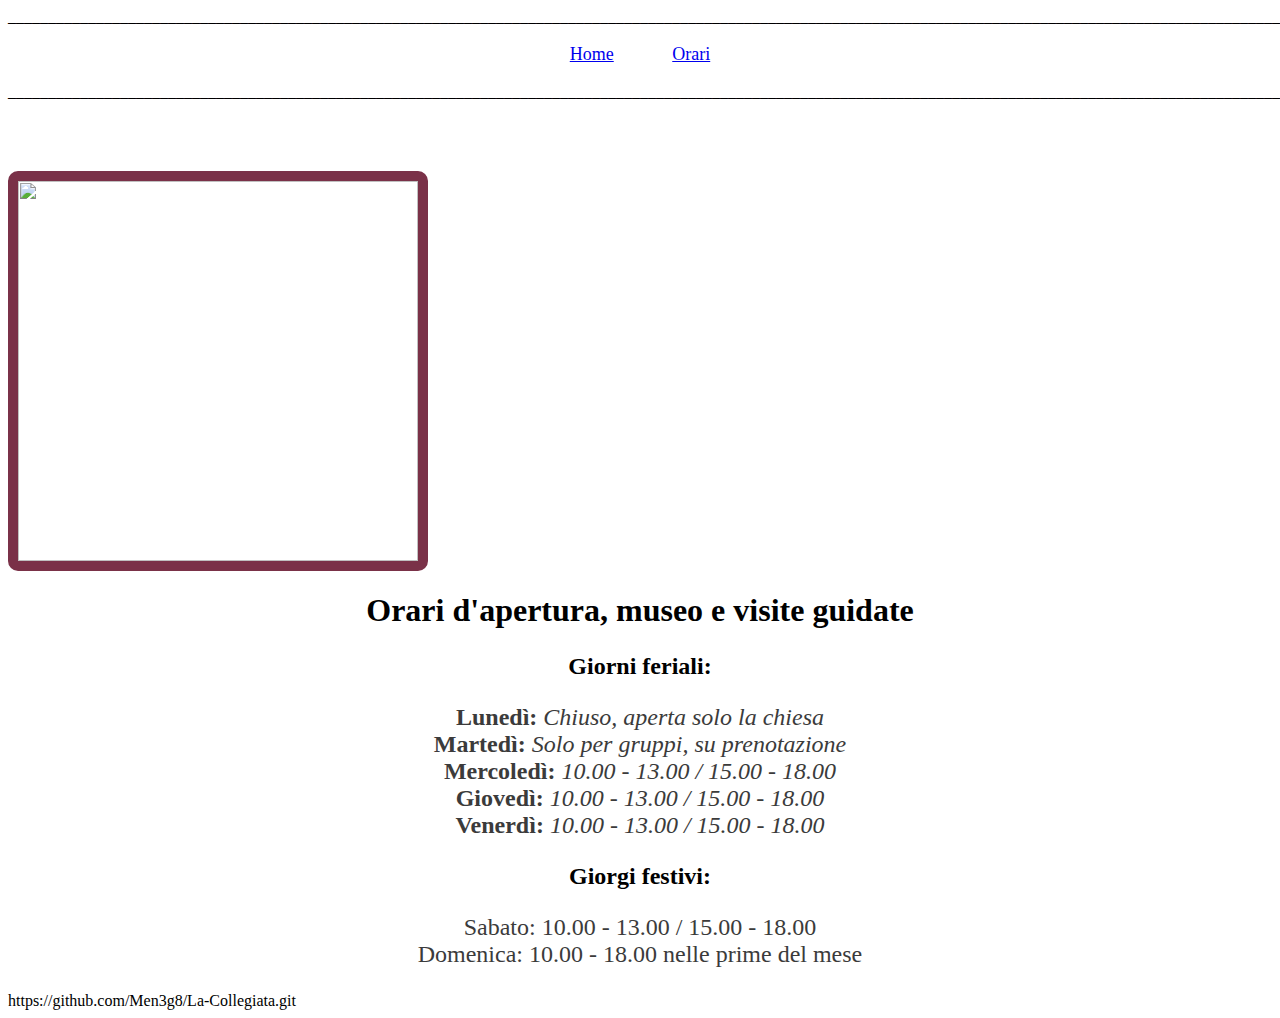
==== Orari.html @ cbd316f9 "Add files via upload" ====
﻿<HTML>
<head>
    <title>La Collegiata-Orari</title>
</head>

<link rel="stylesheet" href="C:\Users\andre\OneDrive\Desktop\La collegiata\Nuova Scheda.css">

<body>
    <p class="riga">[base64]</p>
    <center><p style="font-size:large;"><a href="C:\Users\andre\OneDrive\Desktop\La collegiata\Nuova Scheda.html">Home</a>‎ ‎ ‎ ‎ ‎ ‎ ‎ ‎ ‎ ‎ ‎ ‎ ‎ <a href="C:\Users\andre\OneDrive\Desktop\La collegiata\Orari.html">Orari</a></p></center>
    <p class="riga">[base64]</p>

    <div class="container">
        <div class="image">
            <br><br><br>
            <img style="height: 380px; border: 10px solid #7a3148; border-radius: 10px; width: 400px;" src="C:\Users\andre\OneDrive\Immagini\Rullino\20211225_160810.jpg" />
        </div>

        <div class="text">
            <center><h1><b>Orari d'apertura, museo e visite guidate</b></h1></center>

            <center>
                <p style="font-size:x-large"><b>Giorni feriali:</b></p>

                <p style="color: #3b3b3b;font-size:x-large;">
                    <b>Lunedì:</b> <em>
                        Chiuso, aperta solo la chiesa
                    </em>
                    <br><b>Martedì:</b> <em>Solo per gruppi, su prenotazione</em>
                    <br><b>
                        Mercoledì:
                    </b>
                    <em>
                        10.00 - 13.00 / 15.00 - 18.00
                    </em>
                    <br><b>
                        Giovedì:
                    </b>
                    <em>
                        10.00 - 13.00 / 15.00 - 18.00
                    </em>
                    <br><b>Venerdì:</b> <em>10.00 - 13.00 / 15.00 - 18.00</em>
                </p>

                <p style="font-size:x-large"><b>Giorgi festivi:</b></p>

                <p style="font-size: x-large; color:#3b3b3b;">
                    Sabato: 10.00 - 13.00 / 15.00 - 18.00
                    <br>
                    Domenica: 10.00 - 18.00 nelle prime del mese
                </p>
            </center>
        </div>
    </div>
    https://github.com/Men3g8/La-Collegiata.git
</body>
</HTML>
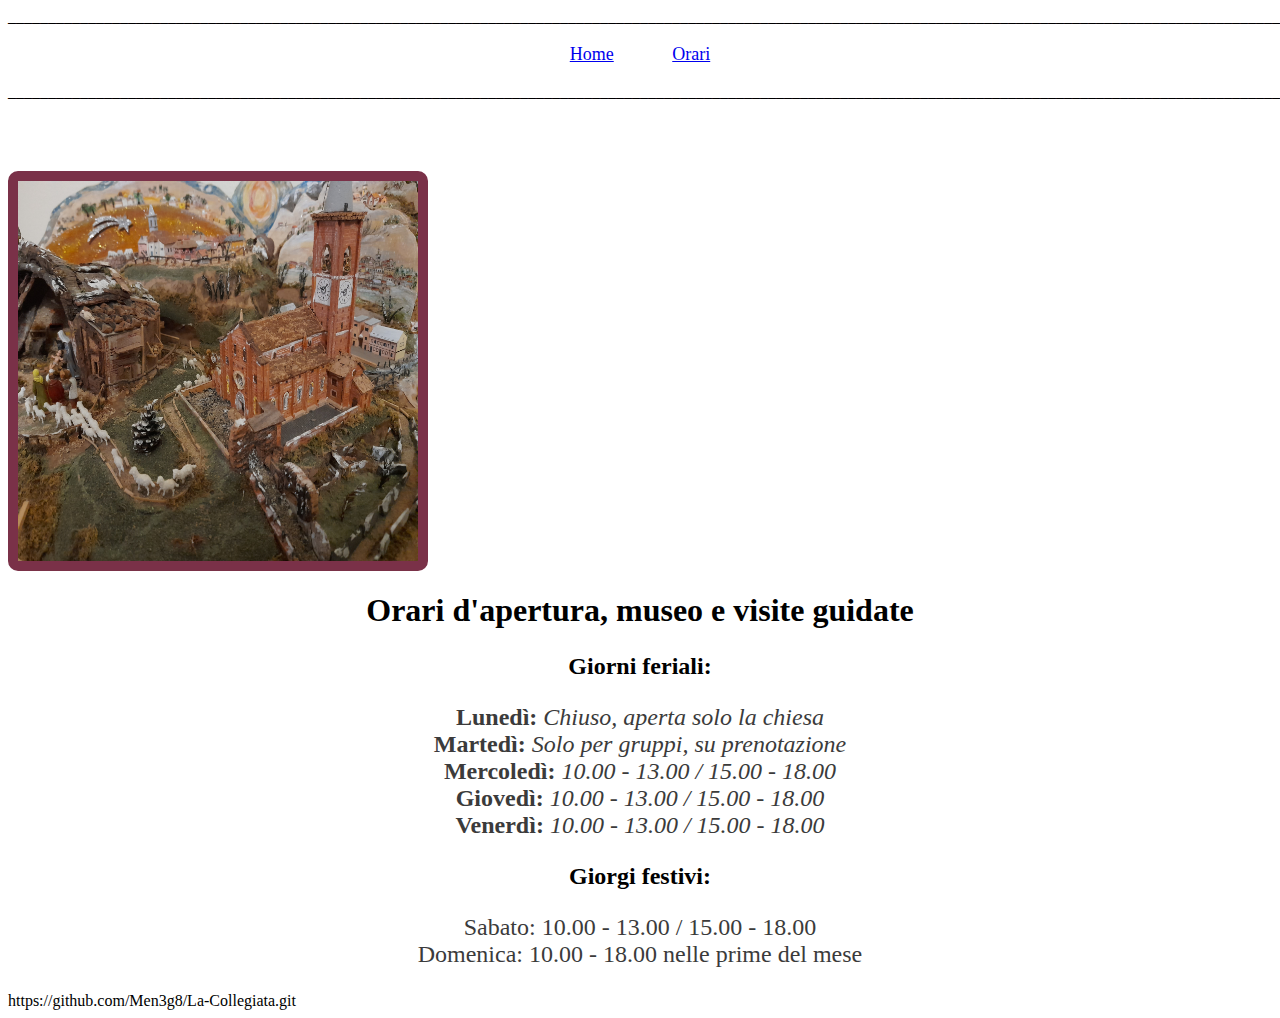
==== commit 5c99eb17: "Update Orari.html" ====
--- a/Orari.html
+++ b/Orari.html
@@ -13,7 +13,7 @@
     <div class="container">
         <div class="image">
             <br><br><br>
-            <img style="height: 380px; border: 10px solid #7a3148; border-radius: 10px; width: 400px;" src="C:\Users\andre\OneDrive\Immagini\Rullino\20211225_160810.jpg" />
+            <img style="height: 380px; border: 10px solid #7a3148; border-radius: 10px; width: 400px;" src="20211225_160810.jpg" />
         </div>
 
         <div class="text">
@@ -54,4 +54,4 @@
     </div>
     https://github.com/Men3g8/La-Collegiata.git
 </body>
-</HTML>+</HTML>
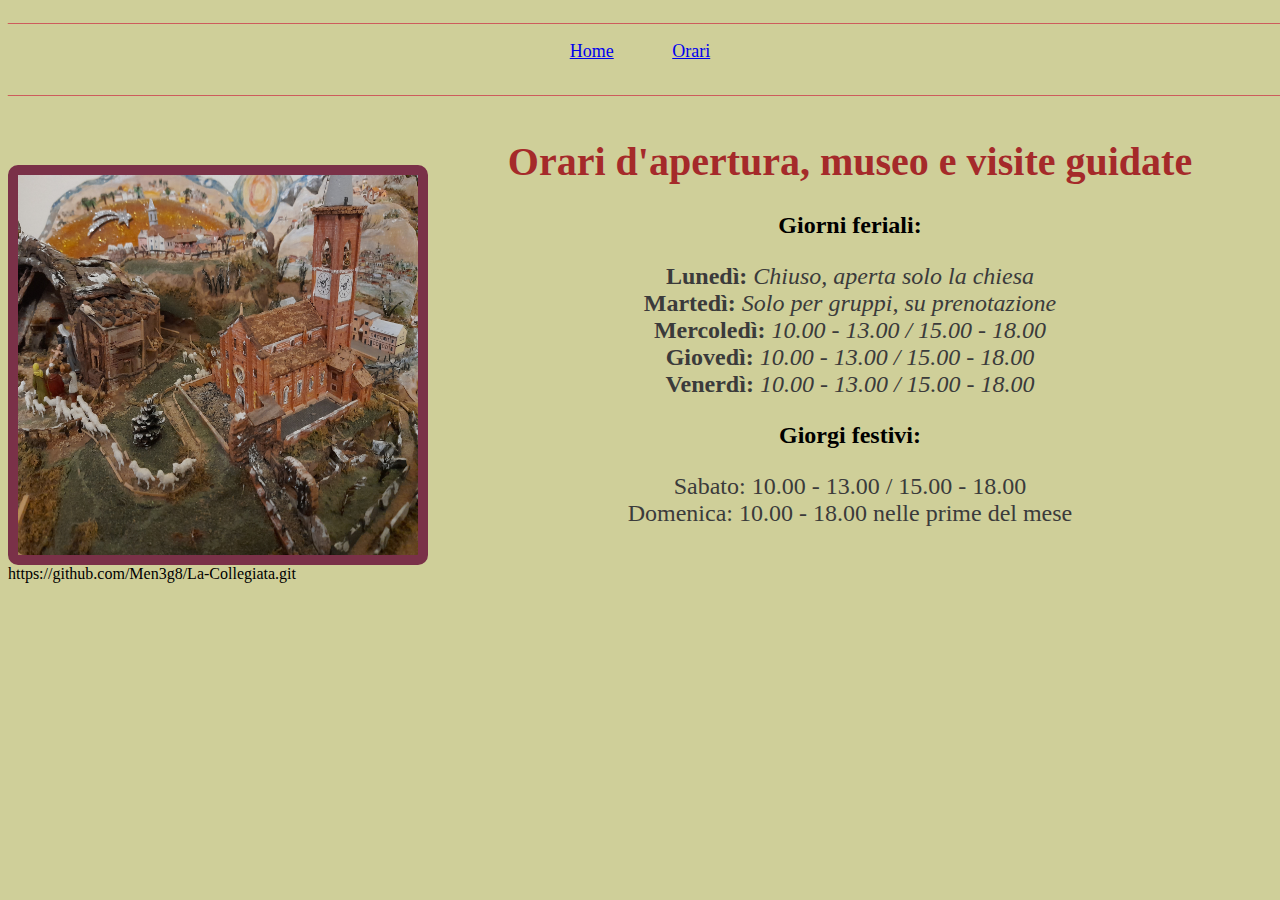
==== commit 99a24d96: "Update Orari.html" ====
--- a/Orari.html
+++ b/Orari.html
@@ -3,11 +3,11 @@
     <title>La Collegiata-Orari</title>
 </head>
 
-<link rel="stylesheet" href="C:\Users\andre\OneDrive\Desktop\La collegiata\Nuova Scheda.css">
+<link rel="stylesheet" href="Nuova Scheda.css">
 
 <body>
     <p class="riga">[base64]</p>
-    <center><p style="font-size:large;"><a href="C:\Users\andre\OneDrive\Desktop\La collegiata\Nuova Scheda.html">Home</a>‎ ‎ ‎ ‎ ‎ ‎ ‎ ‎ ‎ ‎ ‎ ‎ ‎ <a href="C:\Users\andre\OneDrive\Desktop\La collegiata\Orari.html">Orari</a></p></center>
+    <center><p style="font-size:large;"><a href="index.html">Home</a>‎ ‎ ‎ ‎ ‎ ‎ ‎ ‎ ‎ ‎ ‎ ‎ ‎ <a href="Orari.html">Orari</a></p></center>
     <p class="riga">[base64]</p>
 
     <div class="container">
--- a/Nuova Scheda.css
+++ b/Nuova Scheda.css
@@ -0,0 +1,27 @@
+.riga {
+	width:500px;
+	height:15px;
+	color:indianred;
+}
+
+body {
+	background-color: #cfcf99;
+}
+
+h1 {
+	font-size: x-large;
+	color: brown;
+	font-size:40px;
+}
+
+.container {
+	display: flex;
+}
+
+.image {
+	flex: 0 0 auto;
+}
+
+.text {
+	flex: 1 1 auto;
+}
